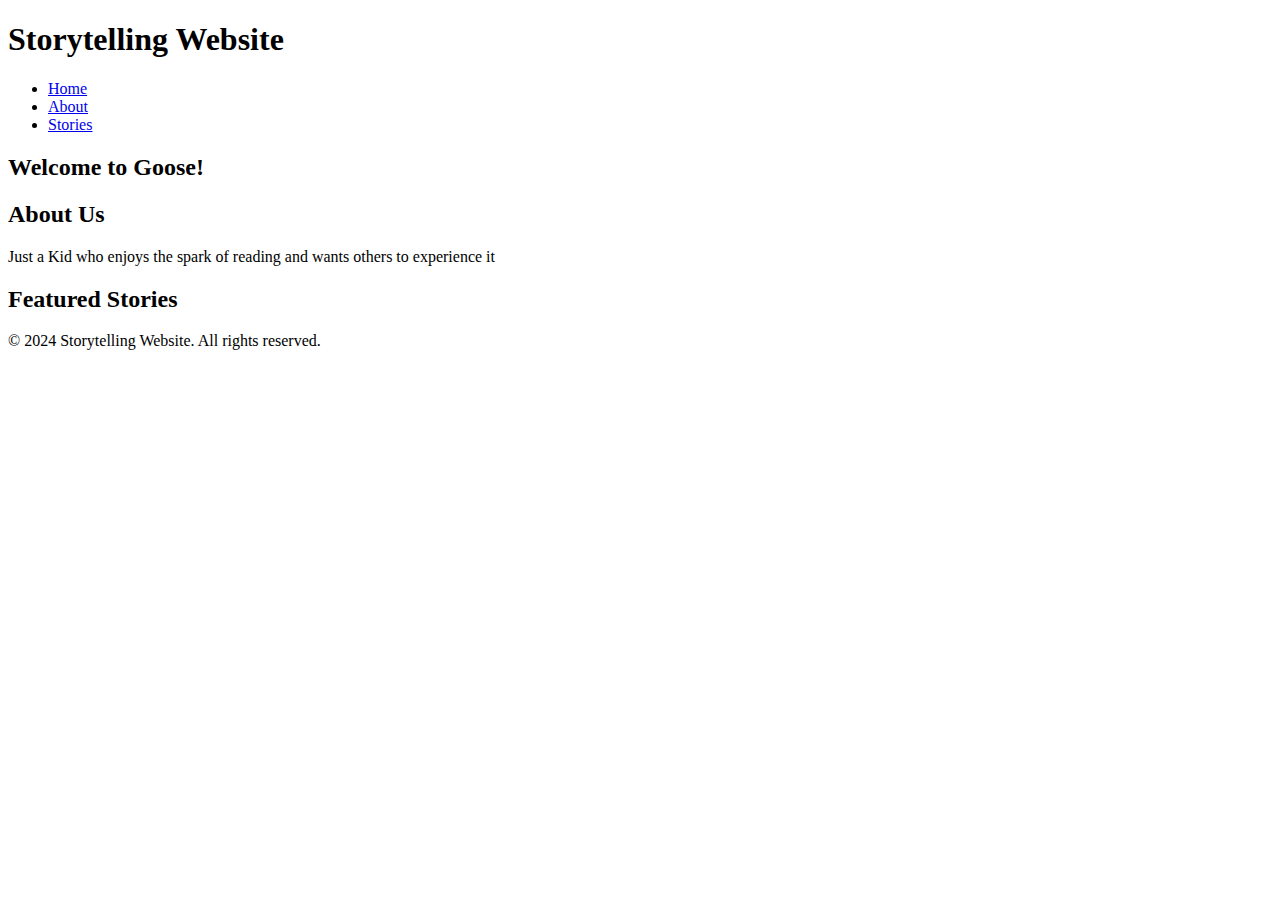
==== index.html @ 855b5cf3 "Create index.html" ====
<!DOCTYPE html>
<html lang="en">
<head>
    <meta charset="UTF-8">
    <meta name="viewport" content="width=device-width, initial-scale=1.0">
    <title>Storytelling Website</title>
    <link rel="stylesheet" href="styles.css">
</head>
<body>
    <header>
        <h1>Storytelling Website</h1>
    </header>
    <nav>
        <ul>
            <li><a href="#home">Home</a></li>
            <li><a href="#about">About</a></li>
            <li><a href="#stories">Stories</a></li>
            <!-- Add more navigation links as needed -->
        </ul>
    </nav>
    <section id="home">
        <h2>Welcome to Goose!</h2>
    </section>
    <section id="about">
        <h2>About Us</h2>
        <p>Just a Kid who enjoys the spark of reading and wants others to experience it</p>
    </section>
    <section id="stories">
        <h2>Featured Stories</h2>
        <div id="story-list">
            <!-- Stories will be dynamically added here -->
        </div>
    </section>
    <footer>
        <p>&copy; 2024 Storytelling Website. All rights reserved.</p>
    </footer>
    <script src="scripts.js"></script>
</body>
</html>
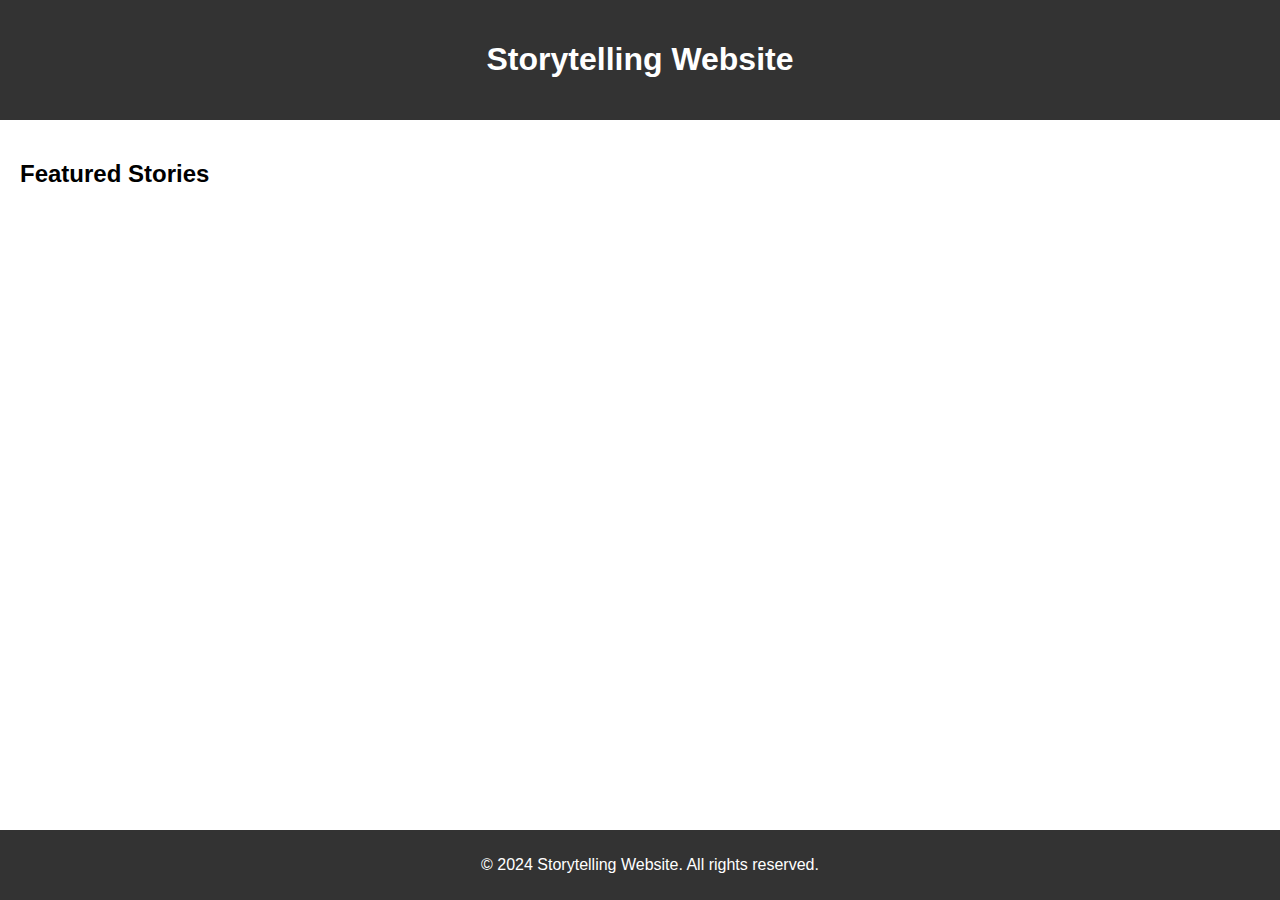
==== commit 76a53e10: "Update index.html" ====
--- a/index.html
+++ b/index.html
@@ -10,21 +10,6 @@
     <header>
         <h1>Storytelling Website</h1>
     </header>
-    <nav>
-        <ul>
-            <li><a href="#home">Home</a></li>
-            <li><a href="#about">About</a></li>
-            <li><a href="#stories">Stories</a></li>
-            <!-- Add more navigation links as needed -->
-        </ul>
-    </nav>
-    <section id="home">
-        <h2>Welcome to Goose!</h2>
-    </section>
-    <section id="about">
-        <h2>About Us</h2>
-        <p>Just a Kid who enjoys the spark of reading and wants others to experience it</p>
-    </section>
     <section id="stories">
         <h2>Featured Stories</h2>
         <div id="story-list">
--- a/styles.css
+++ b/styles.css
@@ -0,0 +1,43 @@
+body {
+    font-family: Arial, sans-serif;
+    margin: 0;
+    padding: 0;
+}
+
+header {
+    background-color: #333;
+    color: #fff;
+    padding: 20px;
+    text-align: center;
+}
+
+nav ul {
+    list-style-type: none;
+    margin: 0;
+    padding: 0;
+    text-align: center;
+}
+
+nav ul li {
+    display: inline;
+    margin-right: 20px;
+}
+
+nav ul li a {
+    text-decoration: none;
+    color: #333;
+}
+
+section {
+    padding: 20px;
+}
+
+footer {
+    background-color: #333;
+    color: #fff;
+    text-align: center;
+    padding: 10px;
+    position: fixed;
+    bottom: 0;
+    width: 100%;
+}
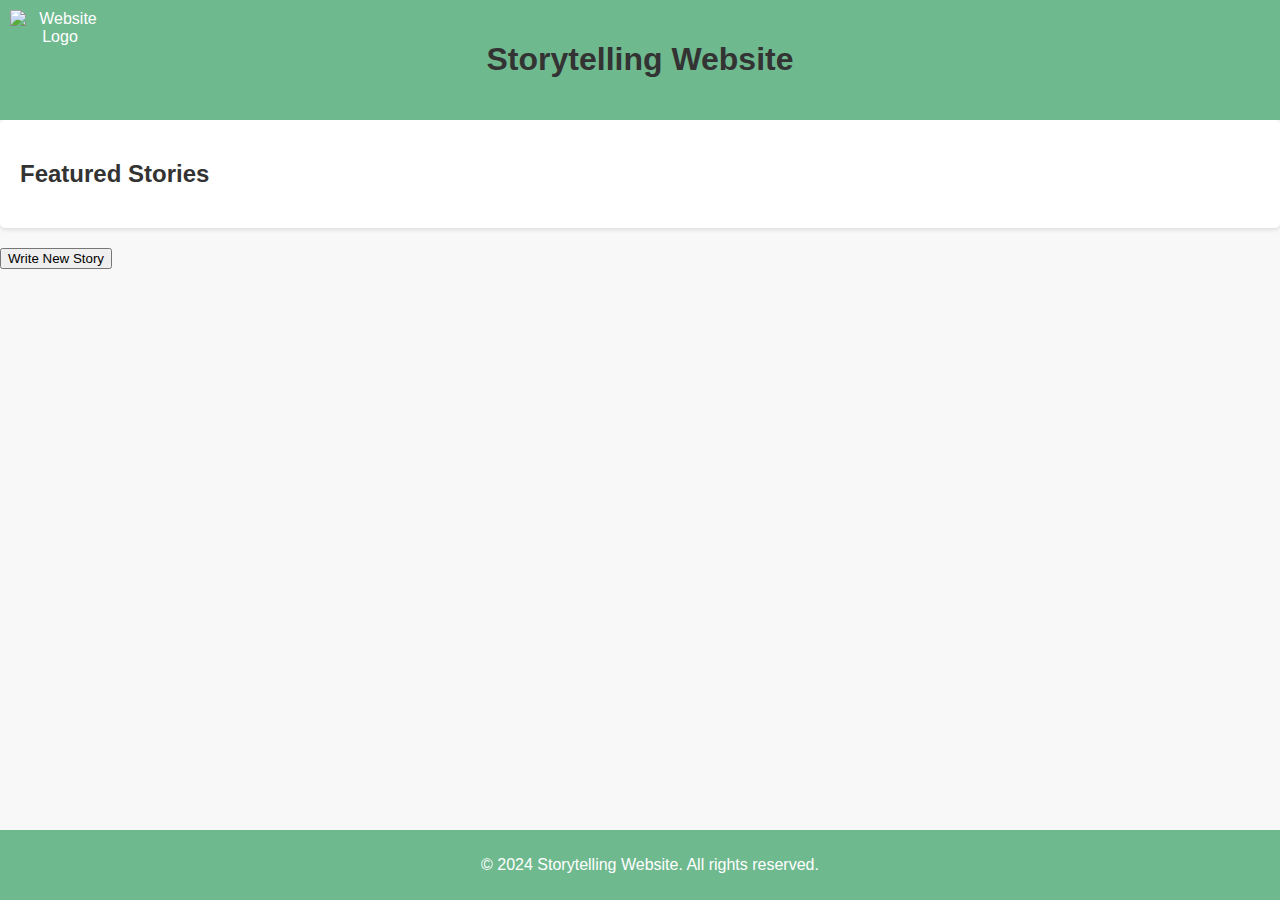
==== commit a4e857c3: "Update index.html" ====
--- a/index.html
+++ b/index.html
@@ -8,6 +8,7 @@
 </head>
 <body>
     <header>
+        <img src="your-image.jpg" alt="Website Logo" id="logo"> <!-- Your image here -->
         <h1>Storytelling Website</h1>
     </header>
     <section id="stories">
@@ -19,6 +20,10 @@
     <footer>
         <p>&copy; 2024 Storytelling Website. All rights reserved.</p>
     </footer>
+
+    <!-- Button to write a new story -->
+    <button id="write-story-btn">Write New Story</button>
+
     <script src="scripts.js"></script>
 </body>
 </html>
--- a/styles.css
+++ b/styles.css
@@ -1,39 +1,44 @@
+/* styles.css */
+
 body {
     font-family: Arial, sans-serif;
+    color: #333;
+    background-color: #f8f8f8; /* Light gray background */
     margin: 0;
     padding: 0;
 }
 
 header {
-    background-color: #333;
+    background-color: #6fb98f; /* Light green header */
     color: #fff;
     padding: 20px;
     text-align: center;
+    position: relative; /* Set position to relative for absolute positioning */
 }
 
-nav ul {
-    list-style-type: none;
-    margin: 0;
-    padding: 0;
-    text-align: center;
+#logo {
+    position: absolute;
+    top: 10px; /* Adjust top position as needed */
+    left: 10px; /* Adjust left position as needed */
+    width: 100px; /* Adjust width as needed */
+    height: auto; /* Maintain aspect ratio */
 }
 
-nav ul li {
-    display: inline;
-    margin-right: 20px;
-}
-
-nav ul li a {
-    text-decoration: none;
+h1, h2, h3 {
+    font-family: Arial, sans-serif;
     color: #333;
 }
 
 section {
     padding: 20px;
+    background-color: #fff; /* White background for sections */
+    margin-bottom: 20px;
+    border-radius: 5px; /* Rounded corners for sections */
+    box-shadow: 0 2px 4px rgba(0, 0, 0, 0.1); /* Drop shadow effect */
 }
 
 footer {
-    background-color: #333;
+    background-color: #6fb98f; /* Light green footer */
     color: #fff;
     text-align: center;
     padding: 10px;
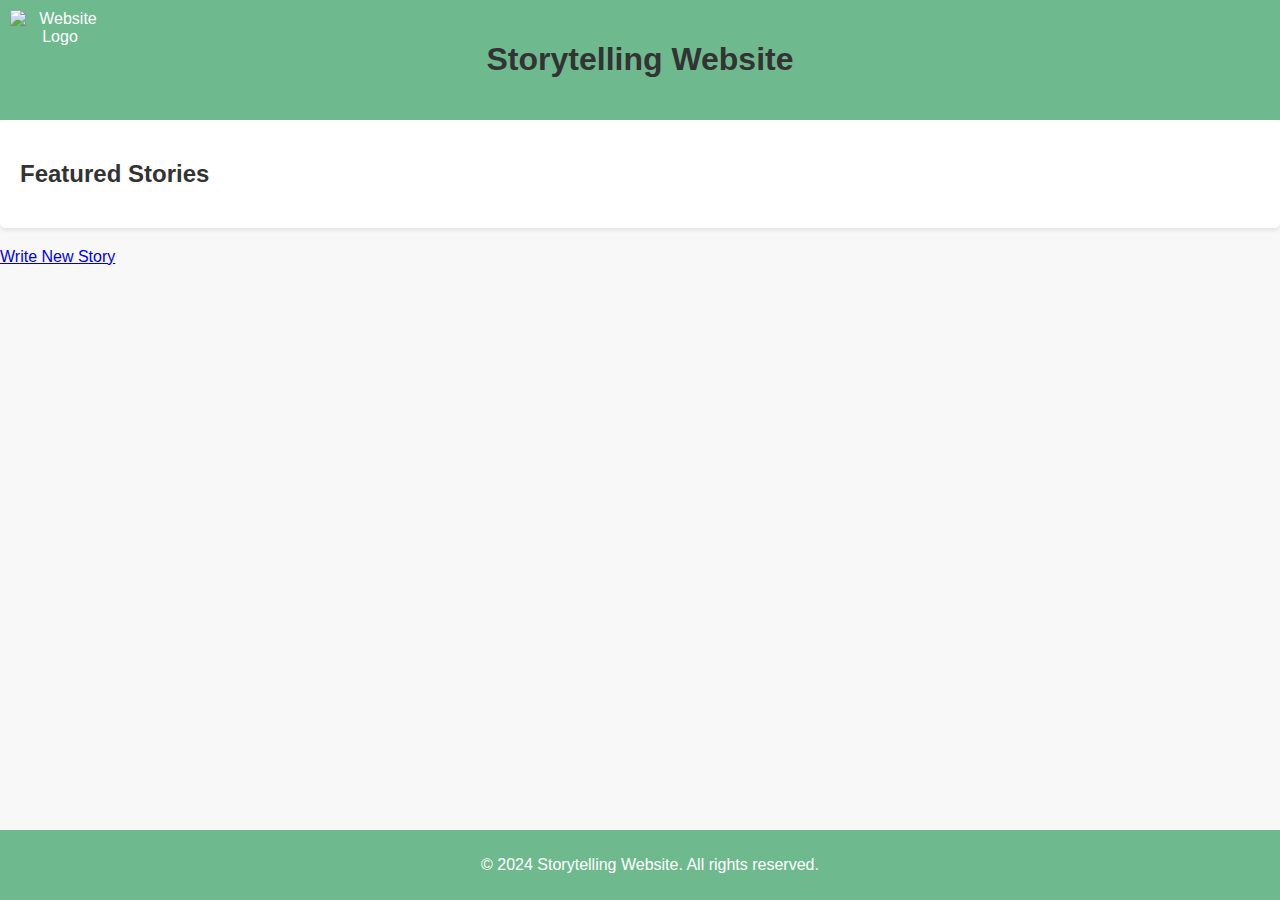
==== commit 379e47cf: "Update index.html" ====
--- a/index.html
+++ b/index.html
@@ -22,7 +22,9 @@
     </footer>
 
     <!-- Button to write a new story -->
-    <button id="write-story-btn">Write New Story</button>
+    <a href="write-story.html" id="write-story-btn">Write New Story</a>
+
+
 
     <script src="scripts.js"></script>
 </body>
